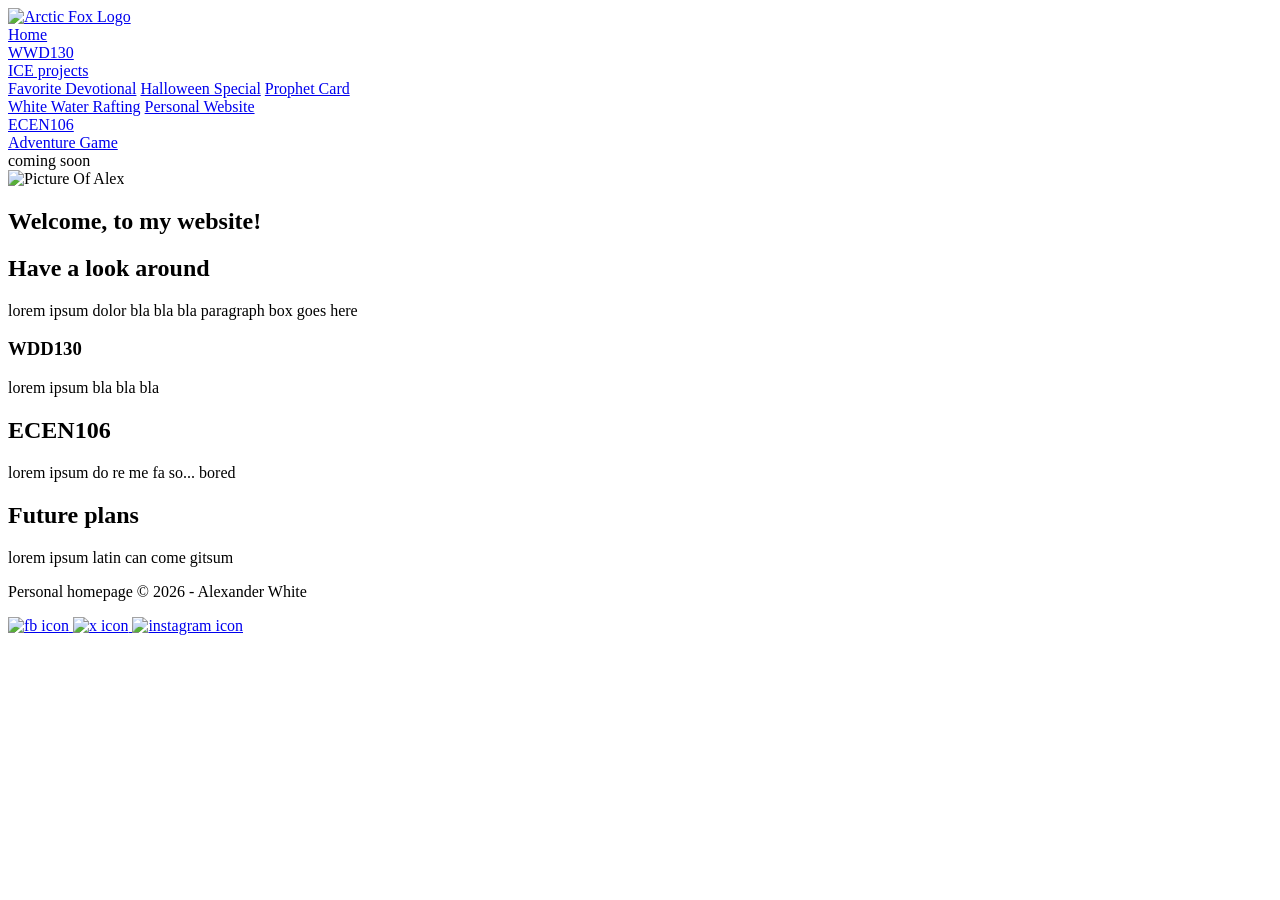
==== personal_site/index.html @ c4e70496 "html for personal page" ====
<!DOCTYPE html>
<html lang="eng">
<head>
    <meta charset="UTF-8">
    <meta name="viewport" content="width=+, initial-scale=1.0">
    <title>Alex's personal webpage</title>
    <link rel="stylesheet" href="styles/style.css">
</head>
<body> 
    <header>
        <a id="logo_link" href=index.html>
            <img class="logo" src="images/arctic_fox_logo.png" alt="Arctic Fox Logo">
        </a>
        <nav>
            <a href="index.html">Home</a>
            <div class="extendable">
                <a href="wwd130_2026.html">WWD130</a>
                <div class="extension_1">
                    <a href="wwd130_2026.html#ice">ICE projects</a>
                    <div class="extension_2">
                        <a href="wwd130_2026.html#favorite_devo">Favorite Devotional</a>
                        <a href="wwd130_2026.html#halloween">Halloween Special</a>
                        <a href="wwd130_2026.html#prophet_cards">Prophet Card</a>
                    </div>
                    <a href="wwd130_2026.html#wwr">White Water Rafting</a>
                    <a href="index.html">Personal Website</a>
                </div>
            </div>
            <div class="extendable">
                <a href="ecen106.html">ECEN106</a>
                <div class="extension_1">
                    <a href="https://arcticfox0181.pyscriptapps.com/python-adventure/latest/">Adventure Game</a>
                </div>
            </div>
            <a>coming soon</a>
        </nav>
    </header> 
    <div id="hero">
        <div id="hero-box">
            <img id="hero-img" src="images/selfie.jpg" alt="Picture Of Alex">
        </div>
        <section id="hero-msg">
            <h1 class="home-title">Welcome, to my website!</h1>
            <h2 class="title-continued">Have a look around</h2>
            <p>lorem ipsum dolor bla bla bla paragraph box goes here</p>
        </section>
    </div>
    <main class="classes">
        <section class="wwd130">
            <h3>WDD130</h3>
            <p>lorem ipsum bla bla bla</p>
        </section>
        <section class="ecen106">
            <h2>ECEN106</h2>
            <p>lorem ipsum do re me fa so... bored</p>
        </section>
        <section class="future">
            <h2>Future plans</h2>
            <p>lorem ipsum latin can come gitsum</p>
        </section>
    </main>
    <footer>
        <p>Personal homepage &copy; 2026 - Alexander White</p>
        <div class="social">
            <a href="https://facebook.com" target="_blank">
                <img src="images/facebook.png" alt="fb icon">
            </a>
            <a href="https://twitter.com" target="_blank">
                <img src="images/twitter.png" alt="x icon">
            </a>
            <a href="https://instagram.com" target="_blank">
                <img src="images/instagram.png" alt="instagram icon">
            </a>
        </div>
    </footer>
</body>
</html>
</html>
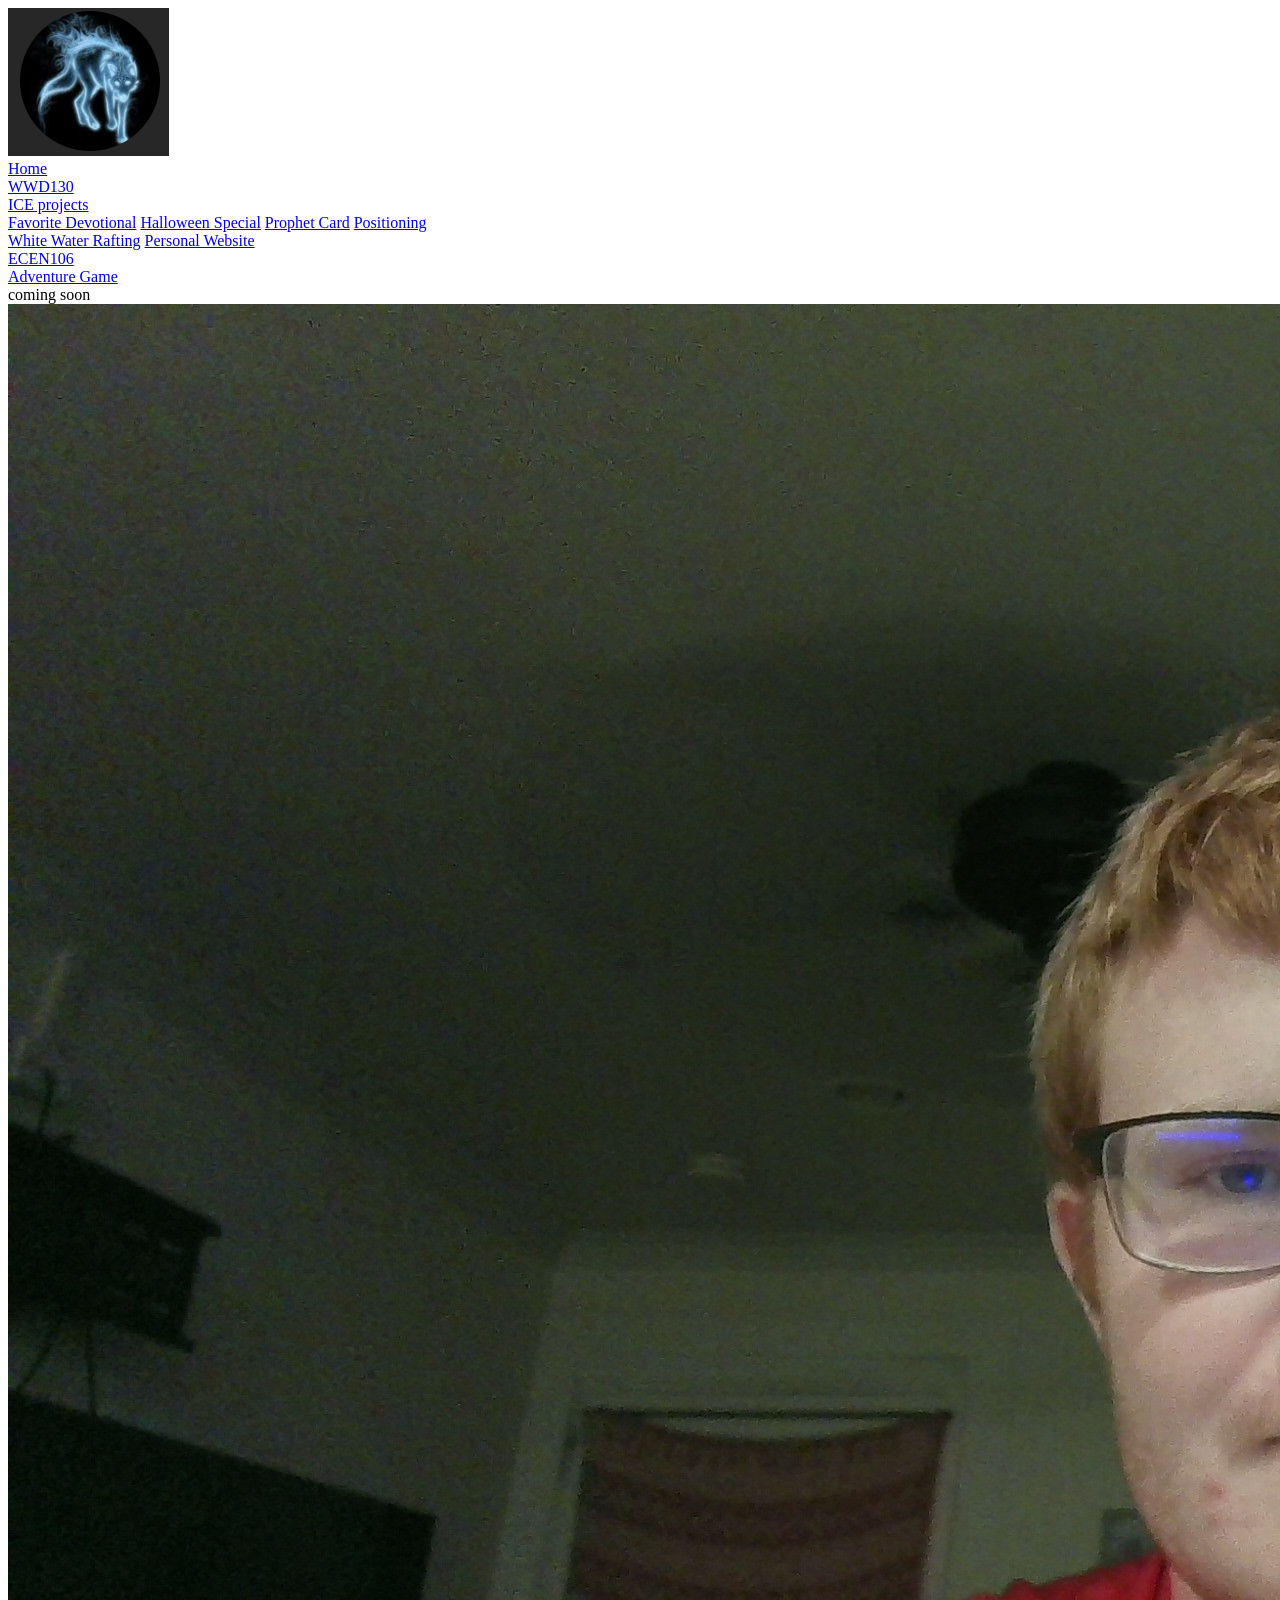
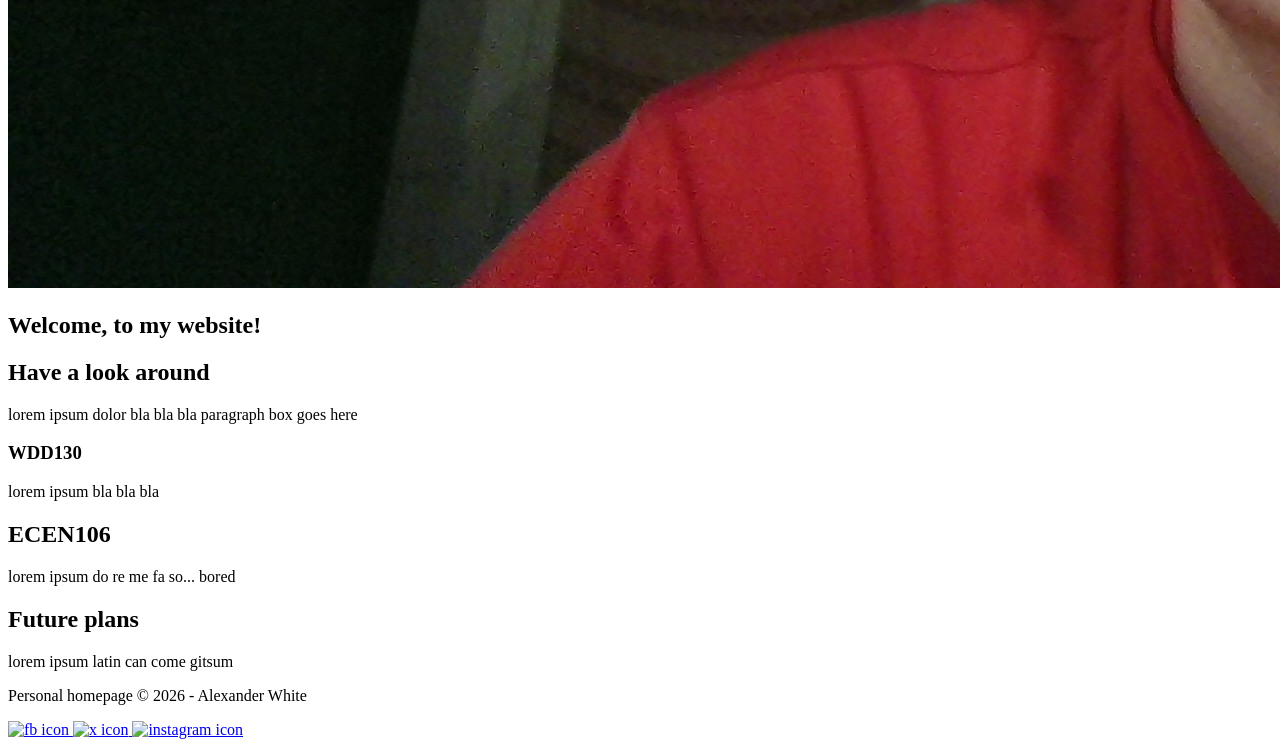
==== commit 2ca3957a: "partial completion of the position ice challenge" ====
--- a/personal_site/index.html
+++ b/personal_site/index.html
@@ -21,6 +21,7 @@
                         <a href="wwd130_2026.html#favorite_devo">Favorite Devotional</a>
                         <a href="wwd130_2026.html#halloween">Halloween Special</a>
                         <a href="wwd130_2026.html#prophet_cards">Prophet Card</a>
+                        <a href="wwd130_2026.html#positioning">Positioning</a>
                     </div>
                     <a href="wwd130_2026.html#wwr">White Water Rafting</a>
                     <a href="index.html">Personal Website</a>
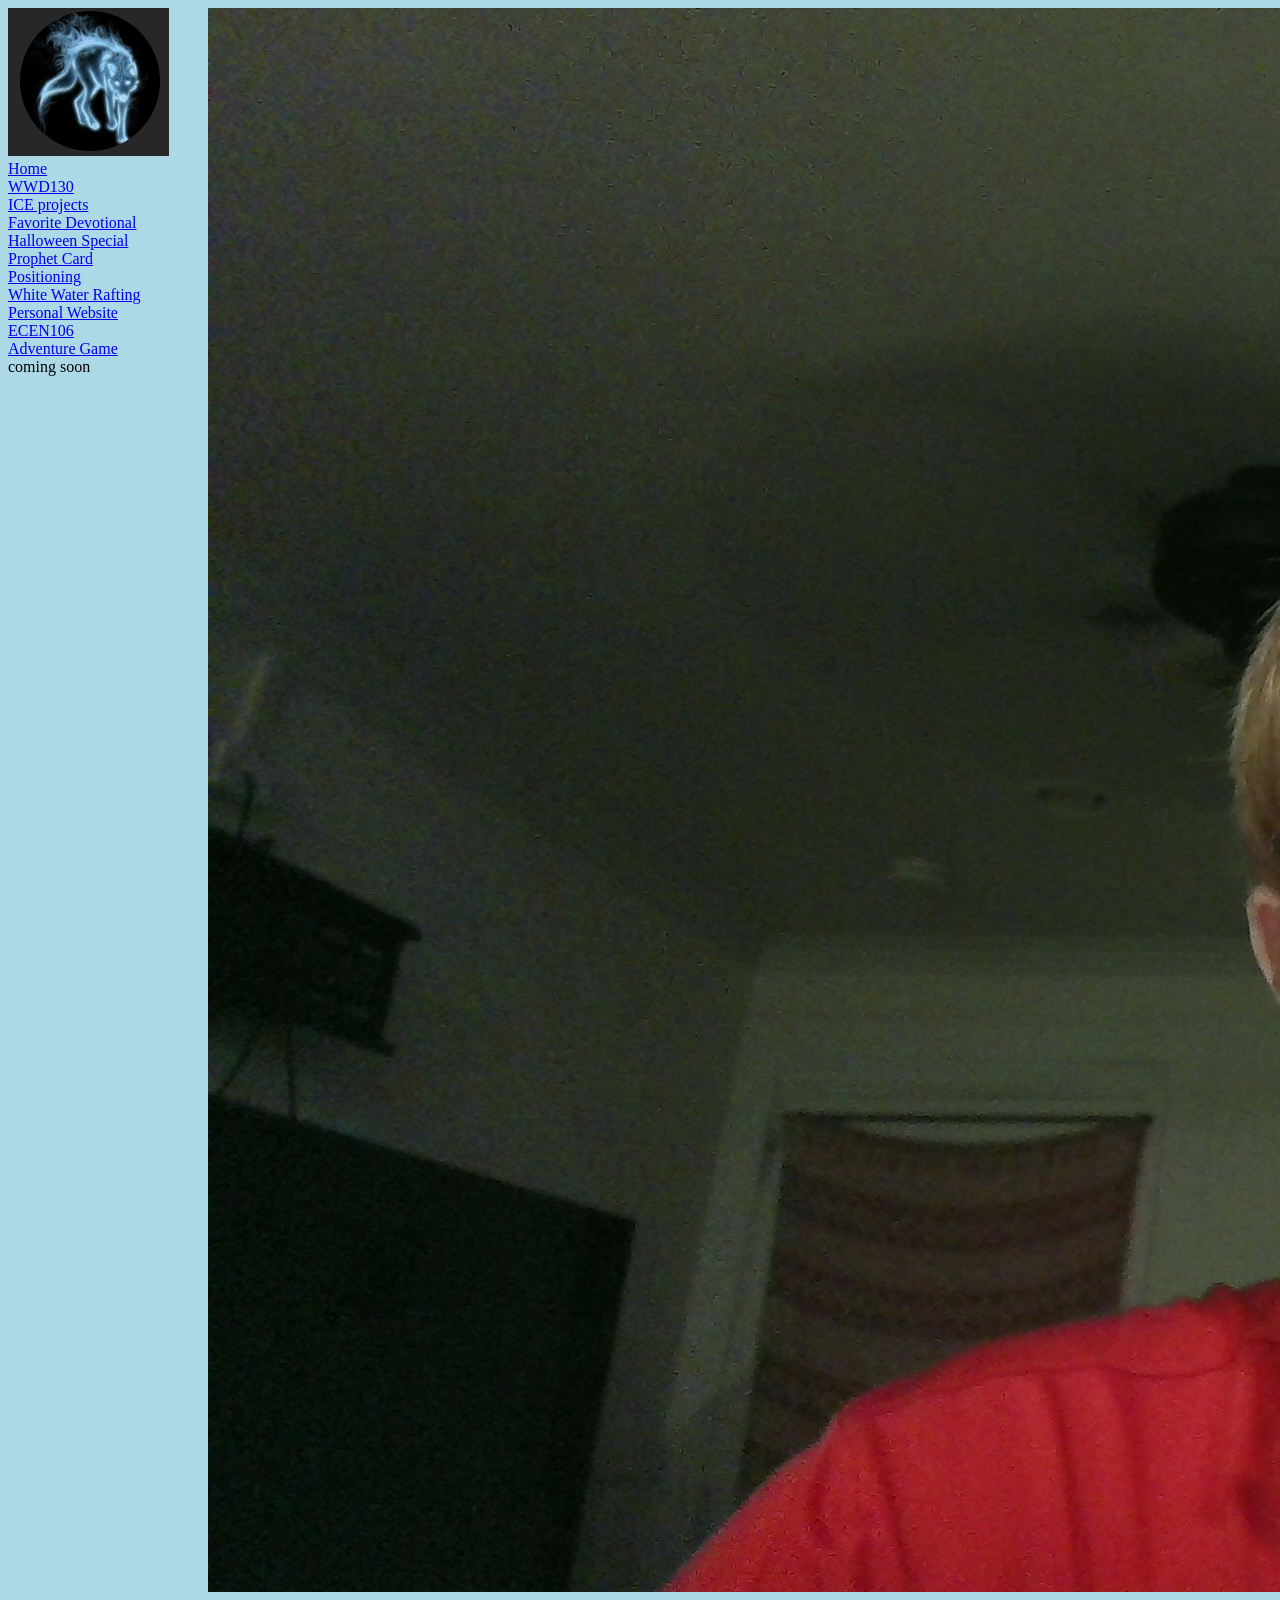
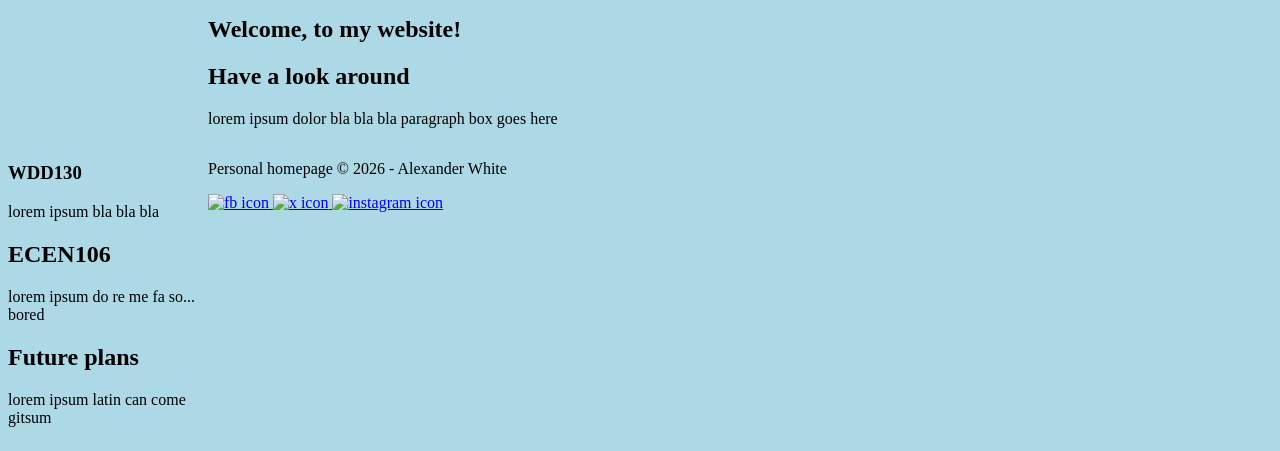
==== commit 030486bd: "first attempt at personal page .css. Downloaded gallery ice challenge" ====
--- a/personal_site/index.html
+++ b/personal_site/index.html
@@ -4,7 +4,7 @@
     <meta charset="UTF-8">
     <meta name="viewport" content="width=+, initial-scale=1.0">
     <title>Alex's personal webpage</title>
-    <link rel="stylesheet" href="styles/style.css">
+    <link rel="stylesheet" href="styles/main.css">
 </head>
 <body> 
     <header>
@@ -18,17 +18,29 @@
                 <div class="extension_1">
                     <a href="wwd130_2026.html#ice">ICE projects</a>
                     <div class="extension_2">
-                        <a href="wwd130_2026.html#favorite_devo">Favorite Devotional</a>
-                        <a href="wwd130_2026.html#halloween">Halloween Special</a>
-                        <a href="wwd130_2026.html#prophet_cards">Prophet Card</a>
-                        <a href="wwd130_2026.html#positioning">Positioning</a>
+                        <div>
+                            <a href="wwd130_2026.html#favorite_devo">Favorite Devotional</a>
+                        </div>
+                        <div>
+                            <a href="wwd130_2026.html#halloween">Halloween Special</a>
+                        </div>
+                        <div>
+                            <a href="wwd130_2026.html#prophet_cards">Prophet Card</a>
+                        </div>
+                        <div>
+                            <a href="wwd130_2026.html#positioning">Positioning</a>
+                        </div>
                     </div>
-                    <a href="wwd130_2026.html#wwr">White Water Rafting</a>
-                    <a href="index.html">Personal Website</a>
+                    <div>
+                        <a href="wwd130_2026.html#wwr">White Water Rafting</a>
+                    </div>
+                    <div>
+                        <a href="index.html">Personal Website</a>
+                    </div>
                 </div>
             </div>
             <div class="extendable">
-                <a href="ecen106.html">ECEN106</a>
+                    <a href="ecen106.html">ECEN106</a>
                 <div class="extension_1">
                     <a href="https://arcticfox0181.pyscriptapps.com/python-adventure/latest/">Adventure Game</a>
                 </div>
--- a/personal_site/styles/main.css
+++ b/personal_site/styles/main.css
@@ -0,0 +1,10 @@
+body {
+    display: grid;
+    grid-template-columns: 200px 1fr;
+    background-color: lightblue;
+}
+
+#logo-link {
+    border-radius: 30%;
+}
+
